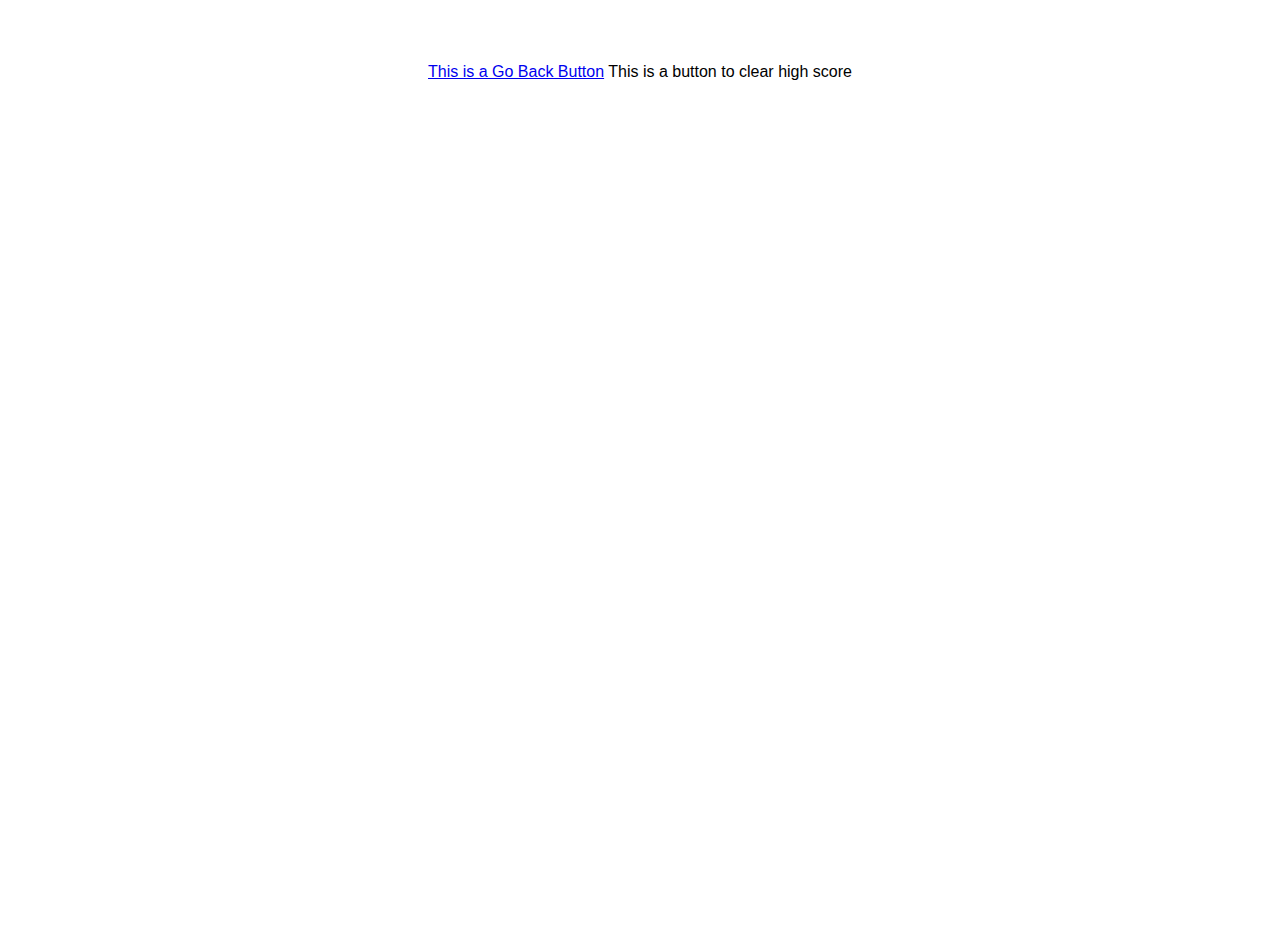
==== highscores.html @ c66f68d9 "added notification, added highscores page and hyperlink between two pages" ====
<!DOCTYPE html>
<html lang="en">
  <head>
    <!-- Meta tags -->
    <meta charset="utf-8" />
    <meta name="viewport" content="width=device-width, initial-scale=1.0, user-scalable=no" />
    <meta name="author" content="You" />
    <meta name="description" content="Write a description of your website for search engines here" />

    <!-- Page title -->
    <title>Highscores Ranking</title>

    <!-- Page icon -->
    <link rel="icon" href="assets/images/cq-favicon.png" />
    <link rel="icon" href="assets/images/cq-favicon.png" sizes="32x32" type="image/png" />

    <!-- CSS files -->
    <link rel="stylesheet" href="assets/css/reset.css" />
    <link rel="stylesheet" href="assets/css/styles.css" />

    <!-- JS files -->
    <script src="assets/js/script.js" defer></script>

  </head>

  <body>
    <!--  Top navigation bar -->
    <nav>
    </nav>
     <!-- Main section displays highscores ranking list -->
    <main>
      <header id="highscore-title"></header>
      <!-- Generate ranking by fetching data from localStorage with getItem -->
      <ul id="ranking">
        <li></li>
      </ul>
      <!-- Two nagivation buttons -->
      <btn id="go-back"><a href="index.html">This is a Go Back Button</a></btn>
      <!-- Maybe has a pop up warning message to double check with user? -->
      <btn id="clear-highscores">This is a button to clear high score</btn>
    </main>
  </body>
</html>
---- assets/css/styles.css ----
/* Style for nav */
nav {
  font-size: 25px;
  display: flex;
  flex-direction: row;
  justify-content: space-between;
  margin: 2rem;
}

/* Style for main section title (question title, All done, high score)*/

/* Style for main section questions */
main {
  text-align: center;
}

/* Define a universal style to be used for all buttons */
/* Button style */

/* Notification style (right, wrong with timer subtraction?) */
#notification {
  opacity: 50%;
  text-align: left;
  border-top: solid;
  /* border-style: solid; */
  font-size:2em;
  font-style:italic;
  padding: 1em;
}

/* Form input box style */

/* High score each player style */
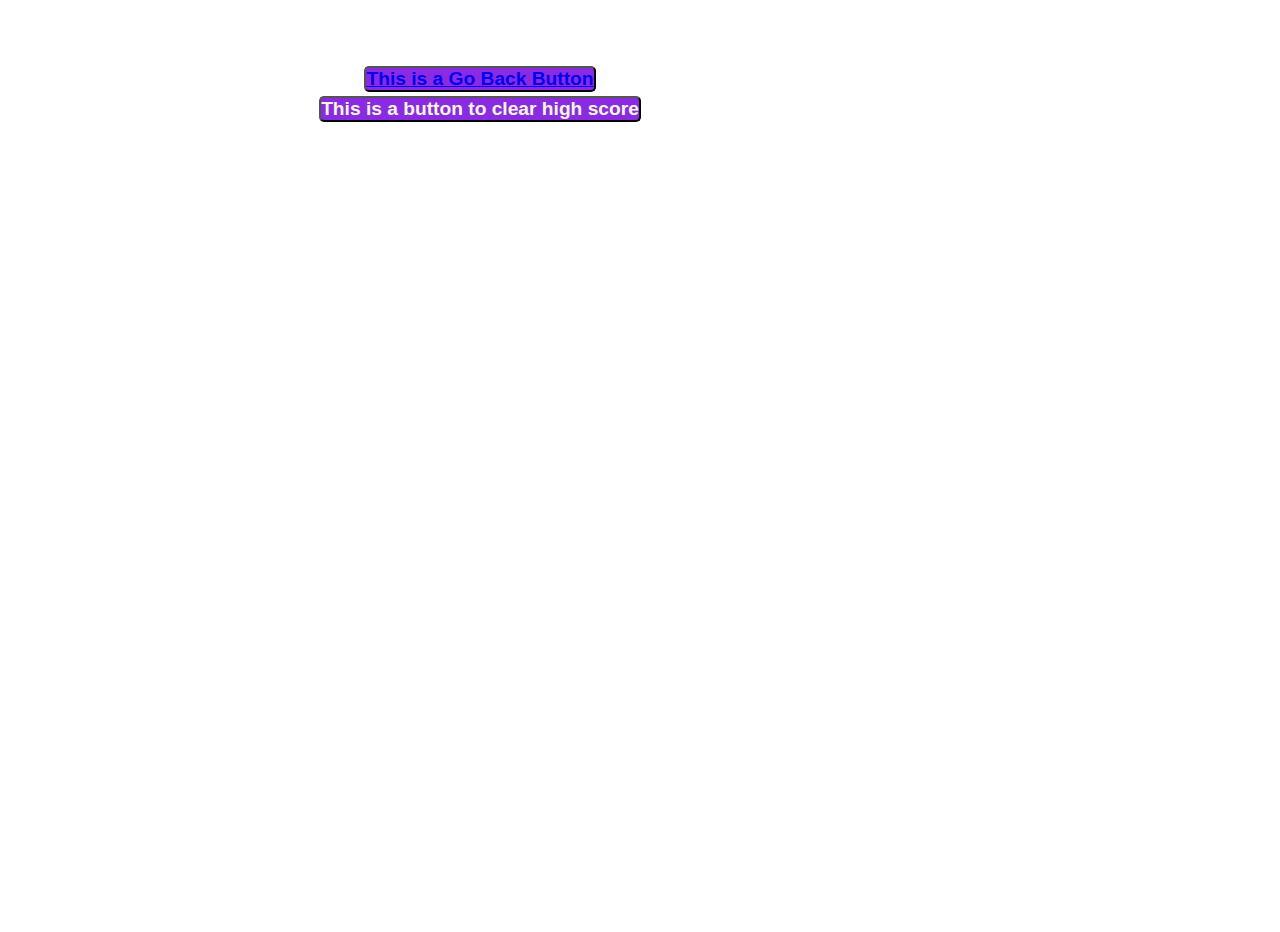
==== commit dbced426: "added seperate timer for notification, added main render function" ====
--- a/highscores.html
+++ b/highscores.html
@@ -35,9 +35,9 @@
         <li></li>
       </ul>
       <!-- Two nagivation buttons -->
-      <btn id="go-back"><a href="index.html">This is a Go Back Button</a></btn>
+      <button id="go-back"><a href="index.html">This is a Go Back Button</a></button>
       <!-- Maybe has a pop up warning message to double check with user? -->
-      <btn id="clear-highscores">This is a button to clear high score</btn>
+      <button id="clear-highscores">This is a button to clear high score</button>
     </main>
   </body>
 </html>
--- a/assets/css/styles.css
+++ b/assets/css/styles.css
@@ -1,6 +1,19 @@
+.main-header {
+  font-size: 3rem;
+  font-weight: bold;
+  margin-bottom: 1rem;
+}
+
+.sub-header {
+  font-size: 2.5rem;
+  font-weight: bold;
+  margin-bottom: 1rem;
+}
+
+
 /* Style for nav */
 nav {
-  font-size: 25px;
+  font-size: 1.5rem;
   display: flex;
   flex-direction: row;
   justify-content: space-between;
@@ -11,21 +24,41 @@
 
 /* Style for main section questions */
 main {
+  display:flex;
+  flex-direction: column;
+  align-items: center;
+  max-width: 75%;
+}
+
+p {
+  font-size: 16px;
   text-align: center;
+  line-height: 1.5;
+  margin: 0.5em;
 }
+
 
 /* Define a universal style to be used for all buttons */
 /* Button style */
+button {
+  font-size: 1.2em;
+  font-weight: bolder;
+  text-align: left;
+  background-color: blueviolet;
+  color:beige;
+  margin: 0.1em;
+  border-radius: 5px;
+  cursor: pointer;
+}
 
 /* Notification style (right, wrong with timer subtraction?) */
 #notification {
+  margin-top: 1em;
   opacity: 50%;
-  text-align: left;
   border-top: solid;
-  /* border-style: solid; */
   font-size:2em;
   font-style:italic;
-  padding: 1em;
+  padding: 0.5em;
 }
 
 /* Form input box style */
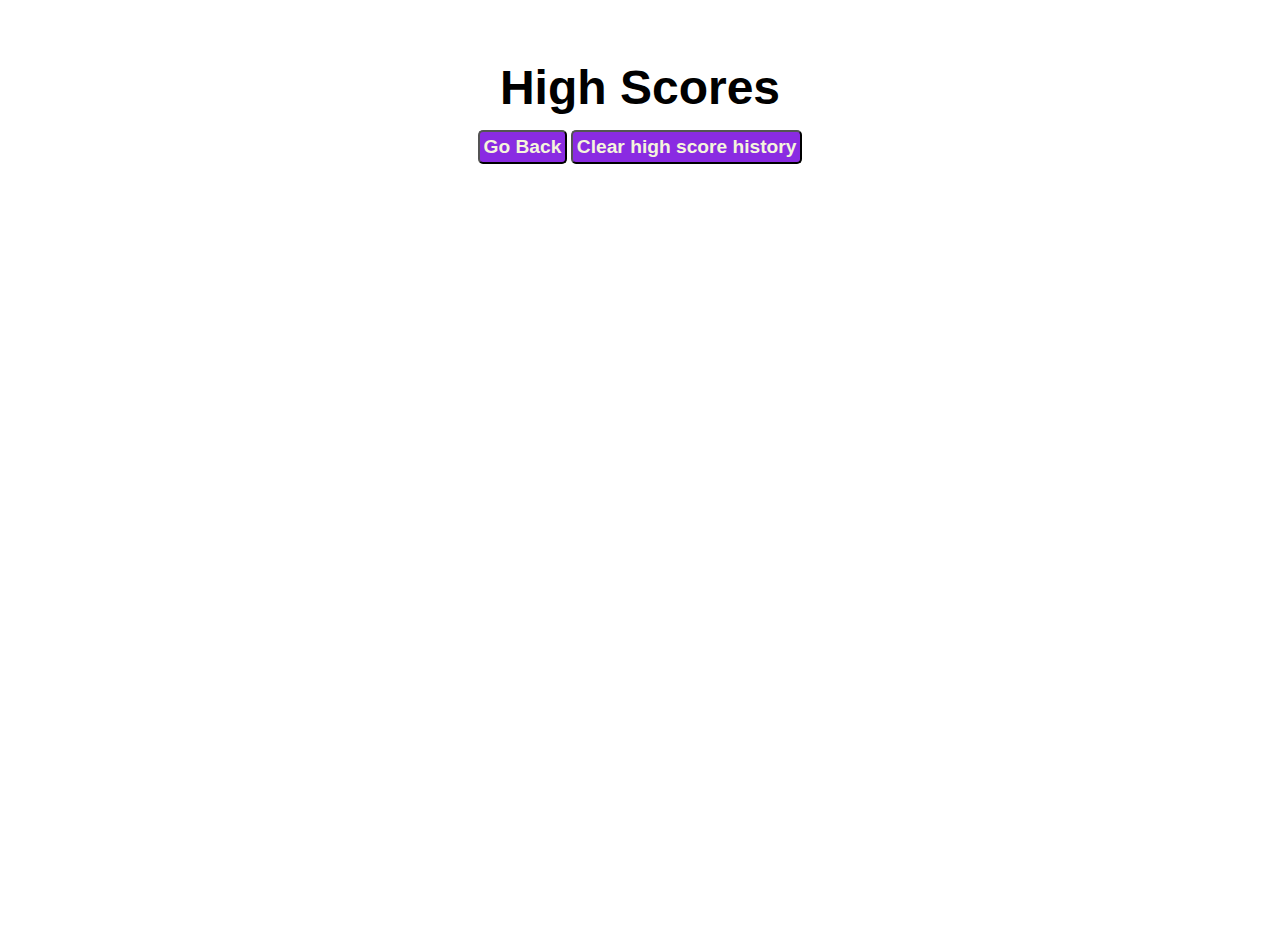
==== commit bad12813: "working on highscores page" ====
--- a/highscores.html
+++ b/highscores.html
@@ -29,15 +29,16 @@
     </nav>
      <!-- Main section displays highscores ranking list -->
     <main>
-      <header id="highscore-title"></header>
+      <header id="highscore-title" class="main-header">High Scores</header>
       <!-- Generate ranking by fetching data from localStorage with getItem -->
       <ul id="ranking">
-        <li></li>
       </ul>
       <!-- Two nagivation buttons -->
-      <button id="go-back"><a href="index.html">This is a Go Back Button</a></button>
-      <!-- Maybe has a pop up warning message to double check with user? -->
-      <button id="clear-highscores">This is a button to clear high score</button>
+      <section class="flex-row">
+        <a href="index.html" id="go-back"><button>Go Back</button></a>
+        <!-- Maybe has a pop up warning message to double check with user? -->
+        <button id="clear-highscores">Clear high score history</button>
+      </section>
     </main>
   </body>
 </html>
--- a/assets/css/styles.css
+++ b/assets/css/styles.css
@@ -27,7 +27,16 @@
   display:flex;
   flex-direction: column;
   align-items: center;
-  max-width: 75%;
+}
+
+.flex-column {
+  display:flex;
+  flex-direction: column;
+}
+
+.flex-row {
+  display: flex;
+  flex-direction: row;
 }
 
 p {
@@ -49,16 +58,39 @@
   margin: 0.1em;
   border-radius: 5px;
   cursor: pointer;
+  padding:0.2em;
 }
+
+/* .button {
+  font-size: 1.2em;
+  font-weight: bolder;
+  text-align: left;
+  background-color: blueviolet;
+  color:beige;
+  margin: 0.1em;
+  border-radius: 5px;
+  cursor: pointer;
+} */
+
 
 /* Notification style (right, wrong with timer subtraction?) */
 #notification {
   margin-top: 1em;
   opacity: 50%;
-  border-top: solid;
   font-size:2em;
   font-style:italic;
   padding: 0.5em;
+  /* display:none; */
+}
+
+.timer-wrong {
+  color: red;
+  transform: scale(1.3);
+  transition: all 0.5s ease-in-out;
+}
+
+a {
+  text-decoration:none;
 }
 
 /* Form input box style */
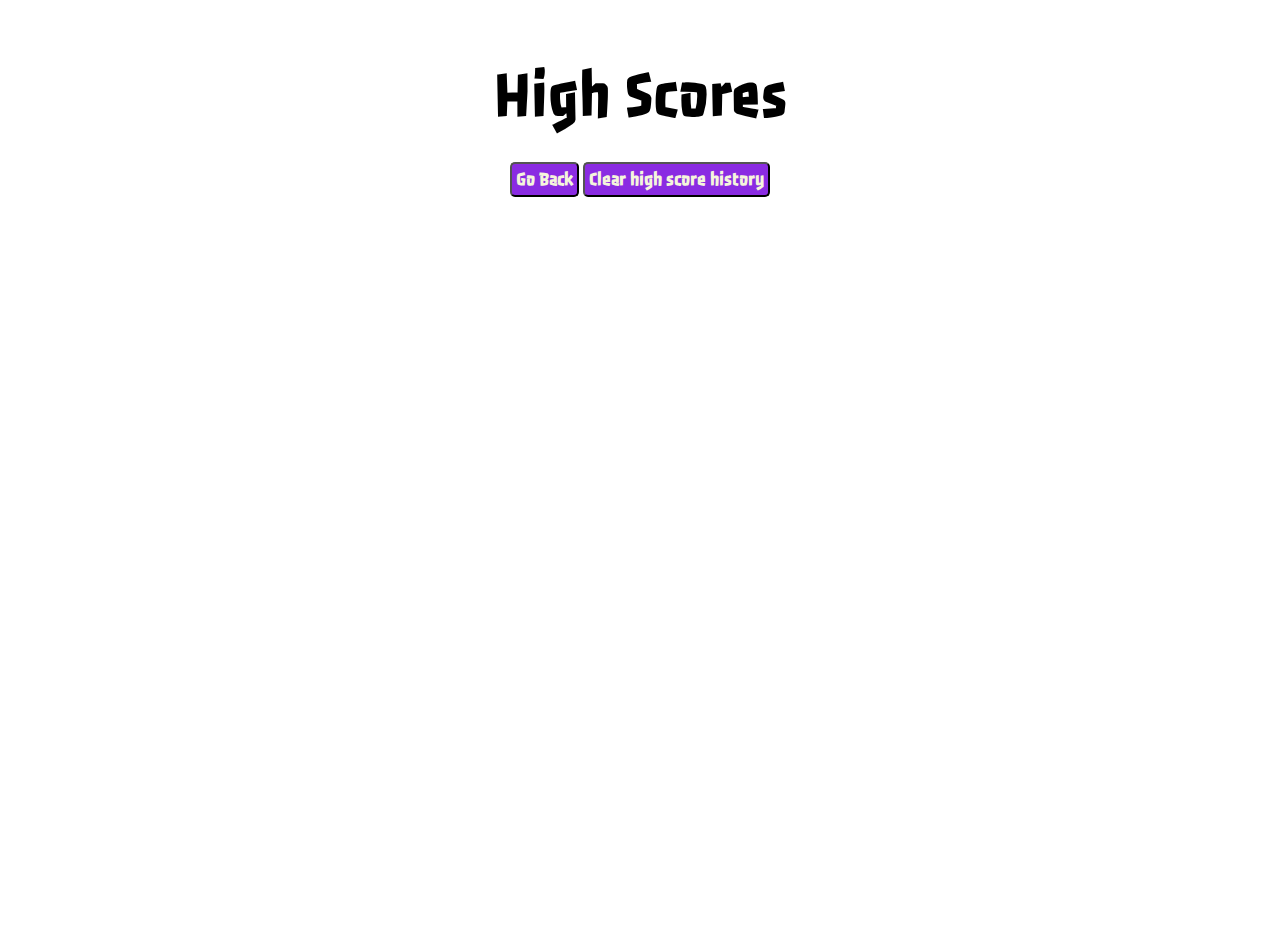
==== commit c0123165: "added custom font and adjusted font size" ====
--- a/highscores.html
+++ b/highscores.html
@@ -21,6 +21,11 @@
     <!-- JS files -->
     <script src="assets/js/script.js" defer></script>
 
+    <!-- Font link -->
+    <link rel="preconnect" href="https://fonts.googleapis.com">
+    <link rel="preconnect" href="https://fonts.gstatic.com" crossorigin>
+    <link href="https://fonts.googleapis.com/css2?family=Passero+One&display=swap" rel="stylesheet">
+
   </head>
 
   <body>
@@ -31,8 +36,8 @@
     <main>
       <header id="highscore-title" class="main-header">High Scores</header>
       <!-- Generate ranking by fetching data from localStorage with getItem -->
-      <ul id="ranking">
-      </ul>
+      <ol id="ranking">
+      </ol>
       <!-- Two nagivation buttons -->
       <section class="flex-row">
         <a href="index.html" id="go-back"><button>Go Back</button></a>
--- a/assets/css/styles.css
+++ b/assets/css/styles.css
@@ -1,11 +1,16 @@
+body {
+  font-family: 'Passero One', cursive;
+}
+
+
 .main-header {
-  font-size: 3rem;
+  font-size: 4rem;
   font-weight: bold;
   margin-bottom: 1rem;
 }
 
 .sub-header {
-  font-size: 2.5rem;
+  font-size: 3.5rem;
   font-weight: bold;
   margin-bottom: 1rem;
 }
@@ -13,7 +18,7 @@
 
 /* Style for nav */
 nav {
-  font-size: 1.5rem;
+  font-size: 2.5rem;
   display: flex;
   flex-direction: row;
   justify-content: space-between;
@@ -40,7 +45,7 @@
 }
 
 p {
-  font-size: 16px;
+  font-size: 1.5rem;
   text-align: center;
   line-height: 1.5;
   margin: 0.5em;
@@ -61,7 +66,7 @@
   padding:0.2em;
 }
 
-/* .button {
+.button {
   font-size: 1.2em;
   font-weight: bolder;
   text-align: left;
@@ -70,7 +75,8 @@
   margin: 0.1em;
   border-radius: 5px;
   cursor: pointer;
-} */
+  padding:0.2em;
+}
 
 
 /* Notification style (right, wrong with timer subtraction?) */
@@ -93,6 +99,16 @@
   text-decoration:none;
 }
 
+ol {
+  background-color: rgb(185, 120, 185);
+  list-style: decimal;
+  margin-bottom: 1em;
+}
+
 /* Form input box style */
 
-/* High score each player style */+/* High score each player style */
+li {
+  font-size: 1.5rem;
+  line-height: 1.5;
+}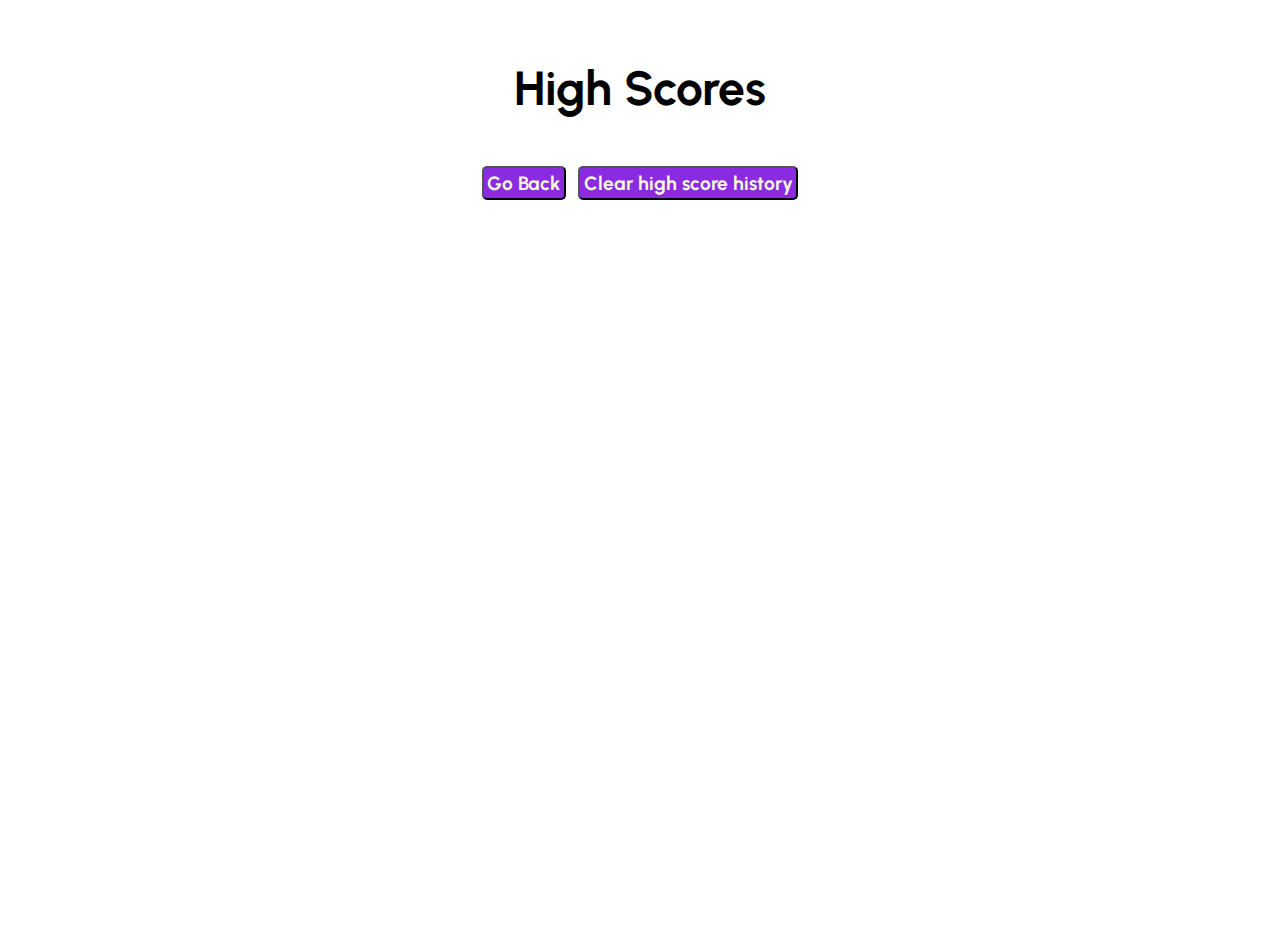
==== commit fba02ad1: "questions finalized, added button style, userinput check" ====
--- a/highscores.html
+++ b/highscores.html
@@ -24,7 +24,7 @@
     <!-- Font link -->
     <link rel="preconnect" href="https://fonts.googleapis.com">
     <link rel="preconnect" href="https://fonts.gstatic.com" crossorigin>
-    <link href="https://fonts.googleapis.com/css2?family=Passero+One&display=swap" rel="stylesheet">
+    <link href="https://fonts.googleapis.com/css2?family=Urbanist:wght@300;400;600&display=swap" rel="stylesheet">
 
   </head>
 
--- a/assets/css/styles.css
+++ b/assets/css/styles.css
@@ -1,24 +1,27 @@
 body {
-  font-family: 'Passero One', cursive;
+  font-family: 'Urbanist', sans-serif;
+  font-size: 16px;
 }
 
 
 .main-header {
-  font-size: 4rem;
+  font-size: 3rem;
   font-weight: bold;
-  margin-bottom: 1rem;
+  margin-bottom: 2rem;
 }
 
 .sub-header {
-  font-size: 3.5rem;
+  max-width: 75%;
+  font-size: 2.5em;
   font-weight: bold;
-  margin-bottom: 1rem;
+  margin-top: 1rem;
+  margin-bottom: 2rem;
 }
 
 
 /* Style for nav */
 nav {
-  font-size: 2.5rem;
+  font-size: 2rem;
   display: flex;
   flex-direction: row;
   justify-content: space-between;
@@ -55,6 +58,25 @@
 /* Define a universal style to be used for all buttons */
 /* Button style */
 button {
+  font-size: 1.2rem;
+  font-weight: bolder;
+  text-align: left;
+  background-color: blueviolet;
+  color:beige;
+  margin: 0.3em;
+  border-radius: 5px;
+  cursor: pointer;
+  padding:0.2em;
+}
+
+button:hover {
+  opacity: 75%;
+  background-color: rgb(193, 113, 207);
+  box-shadow: rgb(78, 77, 77) 2px 2px 2px;
+  transition: all 0.2s ease-in-out;
+}
+
+/* .button {
   font-size: 1.2em;
   font-weight: bolder;
   text-align: left;
@@ -64,24 +86,12 @@
   border-radius: 5px;
   cursor: pointer;
   padding:0.2em;
-}
-
-.button {
-  font-size: 1.2em;
-  font-weight: bolder;
-  text-align: left;
-  background-color: blueviolet;
-  color:beige;
-  margin: 0.1em;
-  border-radius: 5px;
-  cursor: pointer;
-  padding:0.2em;
-}
+} */
 
 
 /* Notification style (right, wrong with timer subtraction?) */
 #notification {
-  margin-top: 1em;
+  margin-top: 0.5rem;
   opacity: 50%;
   font-size:2em;
   font-style:italic;
@@ -100,9 +110,9 @@
 }
 
 ol {
-  background-color: rgb(185, 120, 185);
   list-style: decimal;
   margin-bottom: 1em;
+  border-radius: 5px;
 }
 
 /* Form input box style */
@@ -111,4 +121,17 @@
 li {
   font-size: 1.5rem;
   line-height: 1.5;
+}
+
+#ranking {
+  background: rgb(204, 125, 219);
+  padding-left: 2.5%;
+  padding-right: 1%;
+  border-radius: 5px;
+}
+
+#ranking li {
+  background-color: rgb(223, 206, 240);
+  margin: 5px;
+  border-radius: 5px;
 }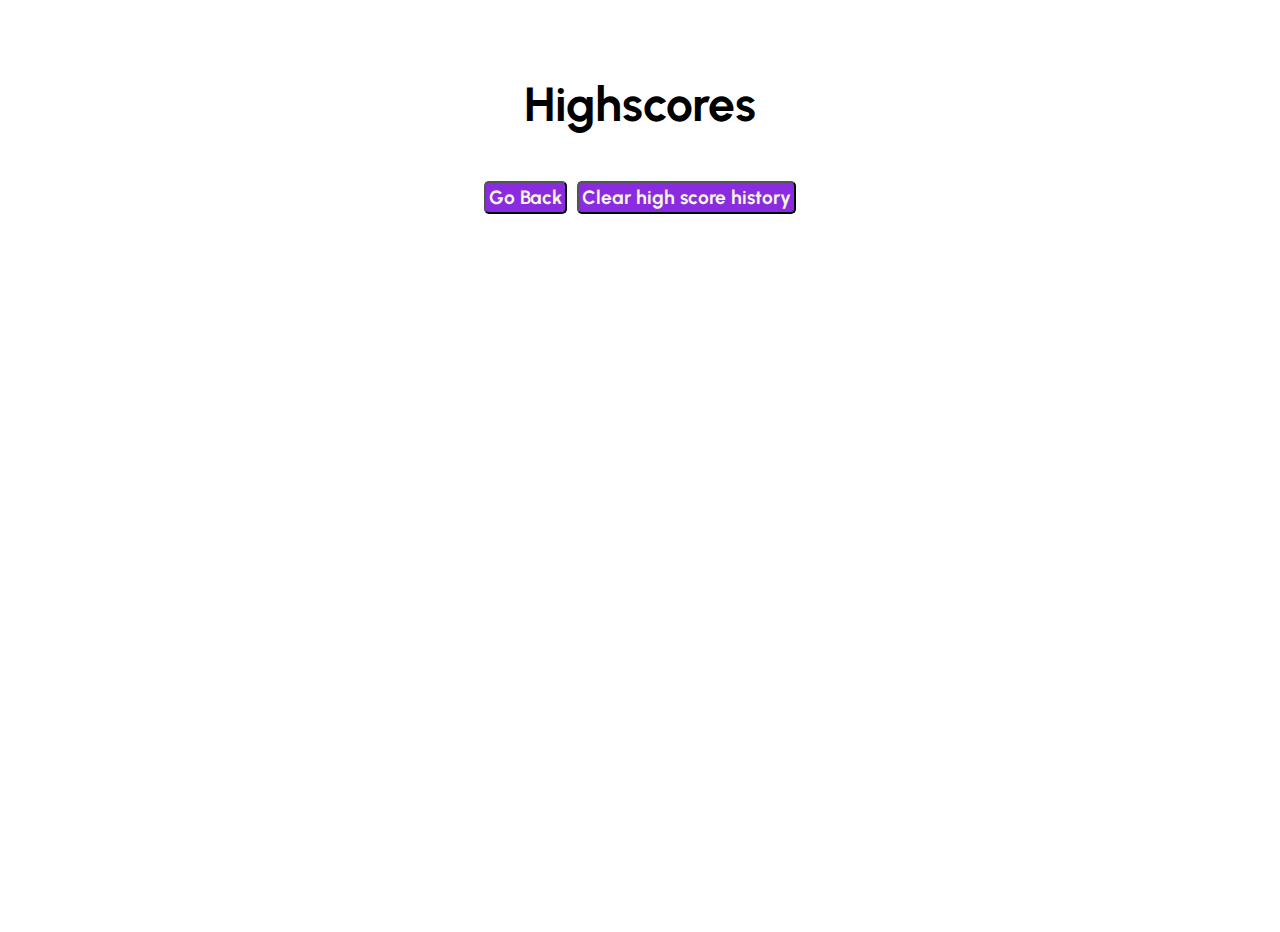
==== commit 491347ff: "minor style refine, added clear history confirmation" ====
--- a/highscores.html
+++ b/highscores.html
@@ -34,7 +34,7 @@
     </nav>
      <!-- Main section displays highscores ranking list -->
     <main>
-      <header id="highscore-title" class="main-header">High Scores</header>
+      <header id="highscore-title" class="main-header">Highscores</header>
       <!-- Generate ranking by fetching data from localStorage with getItem -->
       <ol id="ranking">
       </ol>
--- a/assets/css/styles.css
+++ b/assets/css/styles.css
@@ -3,32 +3,35 @@
   font-size: 16px;
 }
 
-
+/* Style for main header */
 .main-header {
   font-size: 3rem;
   font-weight: bold;
+  margin-top: 1rem;
   margin-bottom: 2rem;
+  max-width: 75%;
 }
 
+/* Style for sub header */
 .sub-header {
-  max-width: 75%;
-  font-size: 2.5em;
+  max-width: 70%;
+  justify-content: center;
+  font-size: 2rem;
   font-weight: bold;
+  line-height: 1.3;
   margin-top: 1rem;
-  margin-bottom: 2rem;
+  margin-bottom: 3rem;
 }
 
 
-/* Style for nav */
+/* Style for nav bar */
 nav {
-  font-size: 2rem;
+  font-size: 1.5rem;
   display: flex;
   flex-direction: row;
   justify-content: space-between;
   margin: 2rem;
 }
-
-/* Style for main section title (question title, All done, high score)*/
 
 /* Style for main section questions */
 main {
@@ -51,24 +54,25 @@
   font-size: 1.5rem;
   text-align: center;
   line-height: 1.5;
-  margin: 0.5em;
+  margin: 0.5rem;
+  align-self: center;
 }
 
 
 /* Define a universal style to be used for all buttons */
-/* Button style */
 button {
   font-size: 1.2rem;
   font-weight: bolder;
   text-align: left;
   background-color: blueviolet;
   color:beige;
-  margin: 0.3em;
+  margin: 0.3rem;
   border-radius: 5px;
   cursor: pointer;
-  padding:0.2em;
+  padding:0.2rem;
 }
 
+/* Hover effect on buttons */
 button:hover {
   opacity: 75%;
   background-color: rgb(193, 113, 207);
@@ -76,29 +80,18 @@
   transition: all 0.2s ease-in-out;
 }
 
-/* .button {
-  font-size: 1.2em;
-  font-weight: bolder;
-  text-align: left;
-  background-color: blueviolet;
-  color:beige;
-  margin: 0.1em;
-  border-radius: 5px;
-  cursor: pointer;
-  padding:0.2em;
-} */
 
-
-/* Notification style (right, wrong with timer subtraction?) */
+/* Notification style */
 #notification {
   margin-top: 0.5rem;
   opacity: 50%;
-  font-size:2em;
+  font-size:2rem;
   font-style:italic;
-  padding: 0.5em;
+  padding: 0.5rem;
   /* display:none; */
 }
 
+/* Timer style change on wrong answer */
 .timer-wrong {
   color: red;
   transform: scale(1.3);
@@ -111,11 +104,9 @@
 
 ol {
   list-style: decimal;
-  margin-bottom: 1em;
+  margin-bottom: 1rem;
   border-radius: 5px;
 }
-
-/* Form input box style */
 
 /* High score each player style */
 li {
@@ -123,6 +114,7 @@
   line-height: 1.5;
 }
 
+/* Style for main ranking section */
 #ranking {
   background: rgb(204, 125, 219);
   padding-left: 2.5%;
